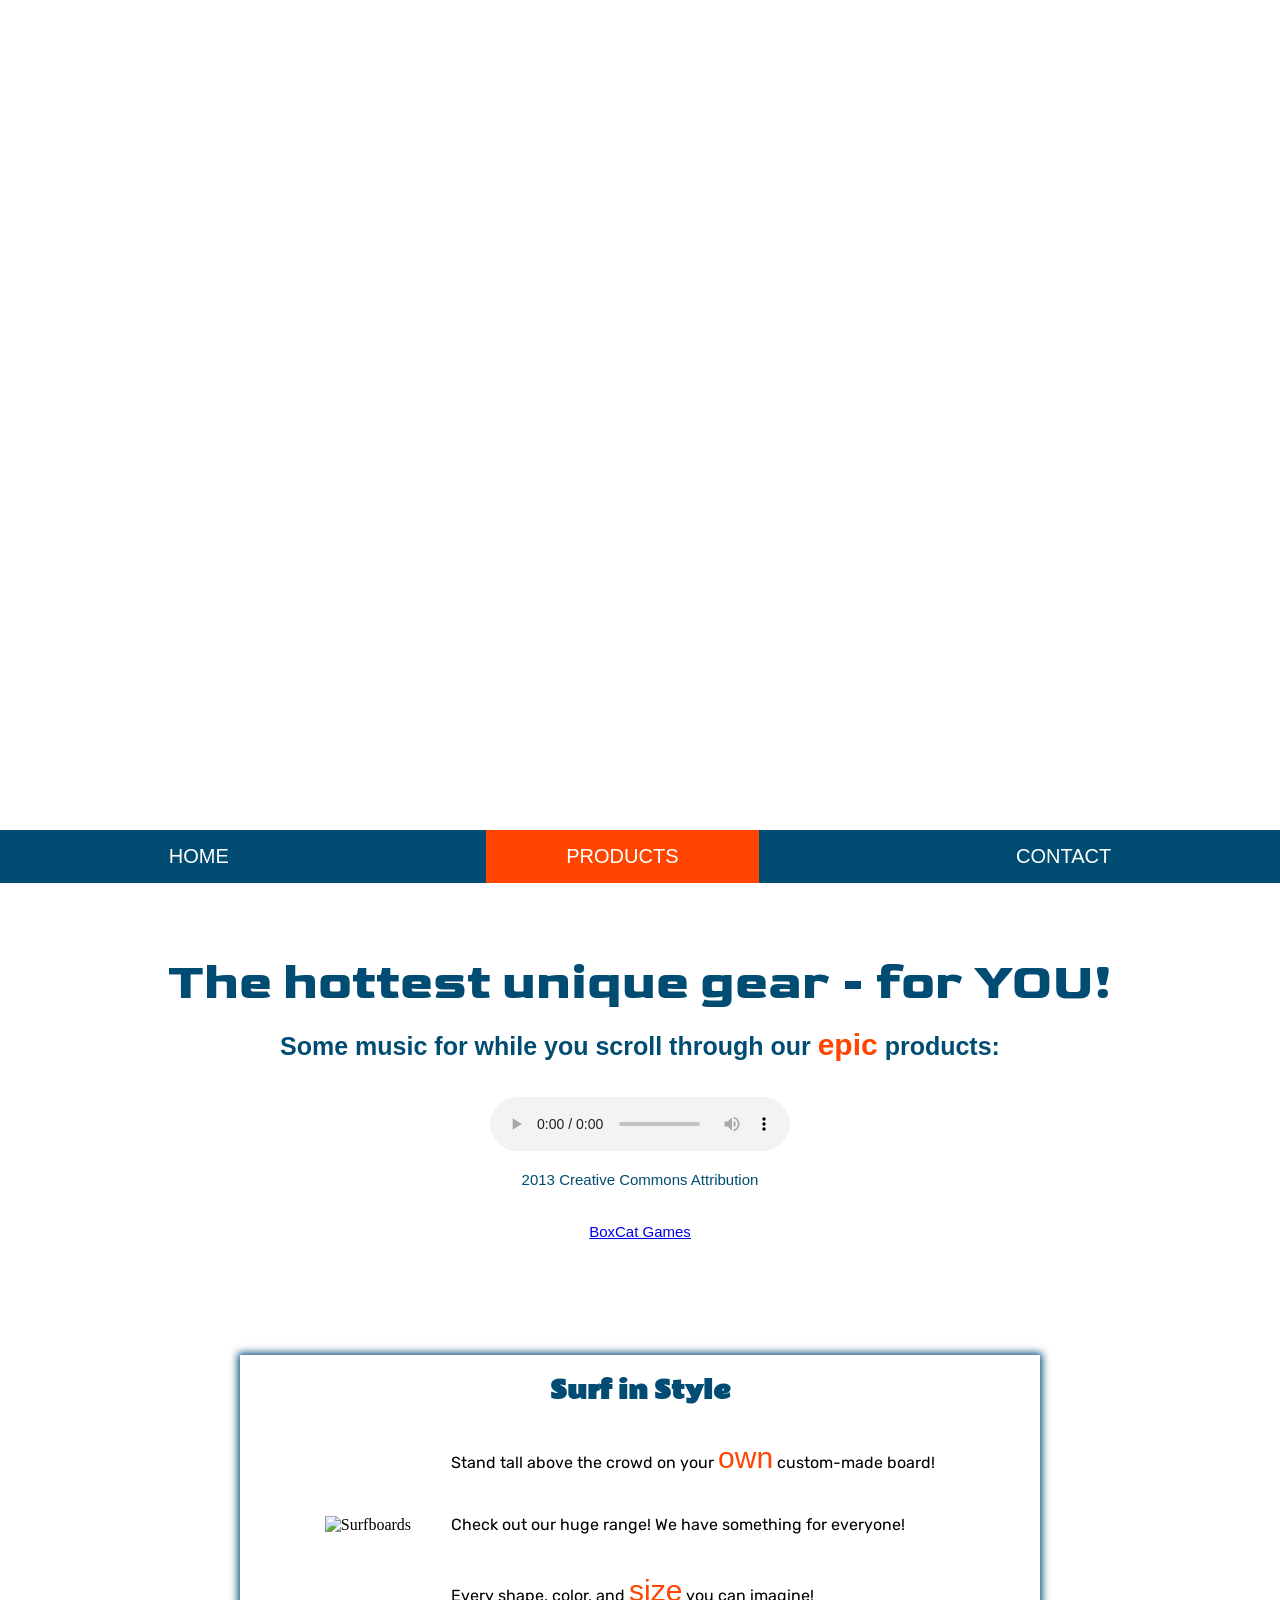
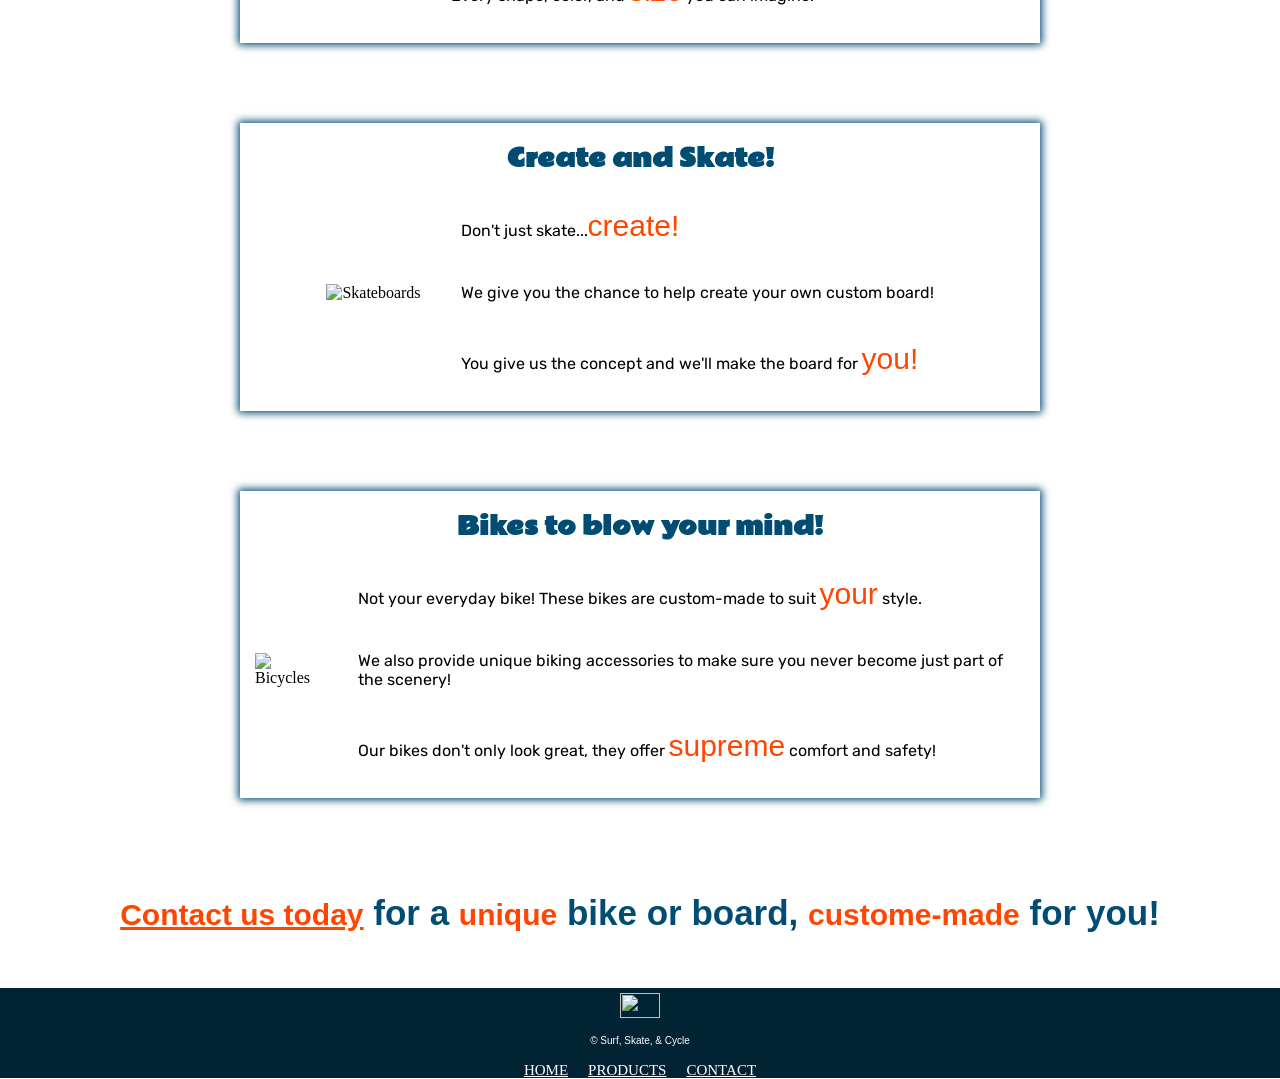
==== products.html @ d7ff6863 "Add files via upload" ====
<!DOCTYPE html>
<head>
  <meta
  name="description"
  content="SSC's products and options"
  />
  <meta name="author" content="Niyosha Chichgar" />
  <link href="style.css" rel="stylesheet" />
  <title>Surf, Skate, & Cycle - Products</title>
  <link rel="preconnect" href="https://fonts.googleapis.com">
<link rel="preconnect" href="https://fonts.gstatic.com" crossorigin>
<link href="https://fonts.googleapis.com/css2?family=Goldman:wght@400;700&family=Raleway:ital,wght@0,100..900;1,100..900&family=Rammetto+One&family=Rubik:ital,wght@0,300..900;1,300..900&family=Slackey&display=swap" rel="stylesheet">

</head>

<body>
  <header></header>

  <ul class="navbar">
    <li><a href="index.html">Home</a></li>
    <li><a href="products.html" class="current">Products</a></li>
    <li><a href="contact.html">Contact</a></li>
  </ul>
  <!-- Heading -->
  <h1>The hottest unique gear - for YOU!</h1>

  <!-- Audio Source -->

  <p class="audio_p">Some music for while you scroll through our <span>epic</span> products:</p>
  
  <div id="audio">
    <audio controls preload="metadata">
      <source
        src="audio/epic_song.mp3"
        type="audio/mpeg"
      />
      <source
        src="audio/epic_song.ogg"
        type="audio/ogg"
      />
      Sorry, your browser does not support the audio tag
    </audio>
    <p>2013 Creative Commons Attribution</p>
    <p><a href="http://box-cat.com">BoxCat Games</a></p>
  </div>
  <!-- Sub-heading 1 -->
  <section>
  <div id="sub_head_1">
    <h2>Surf in Style</h2>
      <div id="sub_head_1_content">
        <div id="img_attr">
          <img src="images/surf.jpg" alt="Surfboards" />
        </div>
          <ul>
           <li>Stand tall above the crowd on your <span>own</span> custom-made board!</li>
           <li>Check out our huge range! We have something for everyone!</li>
           <li>Every shape, color, and <span>size</span> you can imagine!</li>
          </ul>
      </div>
    </div>
  <section>

  <!-- Sub-heading 2 -->
  <section>
    <div id="sub_head_2">
      <h2>Create and Skate!</h2>
      <div id="sub_head_2_content">
        <img src="images/skate.jpg" alt="Skateboards" />
        <ul>
          <li>Don't just skate...<span>create!</span></li>
          <li>We give you the chance to help create your own custom board!</li>
          <li>You give us the concept and we'll make the board for <span>you!</span></li>
        </ul>
      </div>
    </div>
  </section>

  <!-- Sub-heading 2 -->

  <section>
    <div id="sub_head_3">
      <h2>Bikes to blow your mind!</h2>
      <div id="sub_head_3_content">
        <img src="images/cycle.jpg" alt="Bicycles" />
        <ul>
          <li>Not your everyday bike! These bikes are custom-made to suit <span>your</span> style.</li>
          <li>We also provide unique biking accessories to make sure you never become just part of the scenery!</li>
          <li>Our bikes don't only look great, they offer <span>supreme</span> comfort and safety!</li>
        </ul>
      </div>
    </div>
  </section>


<p class="contact_link"><a href="contact.html"><span>Contact us today</span></a> for a <span>unique</span> bike or board, <span>custome-made</span> for you!</p>


<footer>
  <img src="images/logo_small.png" width="40" height="25"/>
  <p><small>&copy; Surf, Skate, & Cycle</small></p>
  <ul class="footer_links">
    <li><a href="index.html">HOME</a></li>
    <li><a href="products.html">PRODUCTS</a></li>
    <li><a href="contact.html">CONTACT</a></li>
</footer>

</body>
---- style.css ----
/* default */
*,
*::before,
*:after {
  box-sizing: border-box;
  margin: 0;
  padding: 0;
}

/* Header Properties */
header {
  width: 1200px;
  height: 790px;
  background: url(images/logo.png) no-repeat;
  background-position: center;
  background-size: cover;
  margin: auto;
}

/* Default Text & Img Properties */
h1,
h2,
h3,
p {
  font-family: sans-serif;
  color: #004c73;
  text-align: center;
}

h1 {
  padding-top: 30px;
  font-size: 50px;
  font-family: "Goldman", sans-serif;
}

h2 {
  padding-bottom: 10px;
  font-family: "Rammetto One", sans-serif;
}

p {
  padding: 15px;
}

span {
  font-family: "Slackey", sans-serif;
  color: orangered;
  font-size: 30px;
}

/* Navbar Properties */
.navbar {
  display: flex;
  justify-content: space-around;
  align-items: center;
  background-color: #004c73;
  margin: 40px auto 40px auto;
  width: 100%;
  height: 100%;
}

.navbar a {
  text-decoration: none;
  font-size: 20px;
  font-family: sans-serif;
  text-transform: uppercase;
  color: white;
  padding: 15px 80px;
  display: block;
}

.navbar a:hover {
  color: white;
  background-color: #0c79b0;
}

.navbar li {
  list-style: none;
}

.current {
  color: white;
  background-color: orangered;
}

/* Home Page */
#intro-text {
  display: flex;
  justify-content: center;
  align-items: center;
  flex-direction: column;
  gap: auto;
  font-size: 60px;
  font-family: "Rammetto One", sans-serif;
  font-weight: bold;
  gap: auto;
  margin-bottom: 25px;
  color: #022333;
}

.intro {
  font-size: 110px;
  margin-bottom: 100px;
}

/* Span Class is used for the span elements on the home page only */
.span {
  font-family: "Slackey", sans-serif;
  color: orangered;
  font-size: 70px;
}

.products_link {
  margin: 100px auto;
}

.products_link a {
  color: orangered;
}

/* Products Page */

.img_attr {
  display: flex;
  justify-content: left;
  text-align: center;
  flex-direction: column;
  font-size: 5px;
}

/* Audio */
#audio {
  display: flex;
  justify-content: center;
  align-items: center;
  padding: 20px;
  flex-direction: column;
  font-size: 15px;
  gap: 5px;
}

.audio_p {
  font-weight: bold;
  font-size: 25px;
}

/* Sub-Head 1 */
#sub_head_1 {
  display: flex;
  justify-content: center;
  align-items: center;
  flex-direction: column;
  margin: 80px auto;
  padding: 15px;
  width: 800px;
  height: auto;
  box-shadow: 0px 0px 8px 2px #004c73;
}

#sub_head_1_content {
  display: flex;
  justify-content: center;
  align-items: center;
  gap: 20px;
  list-style-type: none;
}

#sub_head_1_content li {
  list-style-type: none;
  padding: 20px;
  font-family: "Rubik", sans-serif;
}

/* Sub-Head 2 */
#sub_head_2 {
  display: flex;
  justify-content: center;
  align-items: center;
  flex-direction: column;
  margin: 80px auto;
  padding: 15px;
  width: 800px;
  height: auto;
  box-shadow: 0px 0px 8px 2px #004c73;
}

#sub_head_2_content {
  display: flex;
  justify-content: center;
  align-items: center;
  gap: 20px;
  list-style-type: none;
}

#sub_head_2_content li {
  list-style-type: none;
  padding: 20px;
  font-family: "Rubik", sans-serif;
}

/* Sub-Head 3 */
#sub_head_3 {
  display: flex;
  justify-content: center;
  align-items: center;
  flex-direction: column;
  margin: 80px auto;
  padding: 15px;
  width: 800px;
  height: auto;
  box-shadow: 0px 0px 8px 2px #004c73;
}

#sub_head_3_content {
  display: flex;
  justify-content: center;
  align-items: center;
  gap: 20px;
  list-style-type: none;
}

#sub_head_3_content li {
  list-style-type: none;
  padding: 20px;
  font-family: "Rubik", sans-serif;
}

.contact_link {
  font-size: 35px;
  font-weight: bold;
  margin-bottom: 40px;
}

.contact_link a {
  color: orangered;
  font-weight: bold;
  margin-bottom: 40px;
}

/* Contact Page */

.contact_title {
  font-size: 100px;
}

.contact_p {
  margin: 40px;
  font-family: "Rammetto One", sans-serif;
  font-size: 30px;
}

table {
  background-color: #004c73;
  box-shadow: 0px 0px 8px 2px #004c73;
  margin: 100px auto 100px auto;
  width: 1200px;
  height: 450px;
}

thead {
  height: 30px;
  color: white;
  font-family: "Rubik", sans-serif;
}

td {
  padding: 6px;
  background-color: white;
  text-align: center;
  color: #0c79b0;
  font-weight: bold;
}

/* Footer */
footer {
  display: flex;
  justify-content: center;
  align-items: center;
  flex-direction: column;
  padding-top: 25px;
  margin-top: auto;
  padding-bottom: 20px;
  width: 100%;
  background-color: #022333;
  height: 80px;
  background-size: auto;
  font-size: 12px;
  text-decoration: none;
  min-height: 10vh;
  box-shadow: none;
}

small {
  color: white;
}

.footer_links {
  display: flex;
  justify-content: center;
  align-items: center;
  gap: 20px;
  list-style-type: none;
  margin-top: auto;
  font-size: 15px;
}

.footer_links a {
  color: white;
}
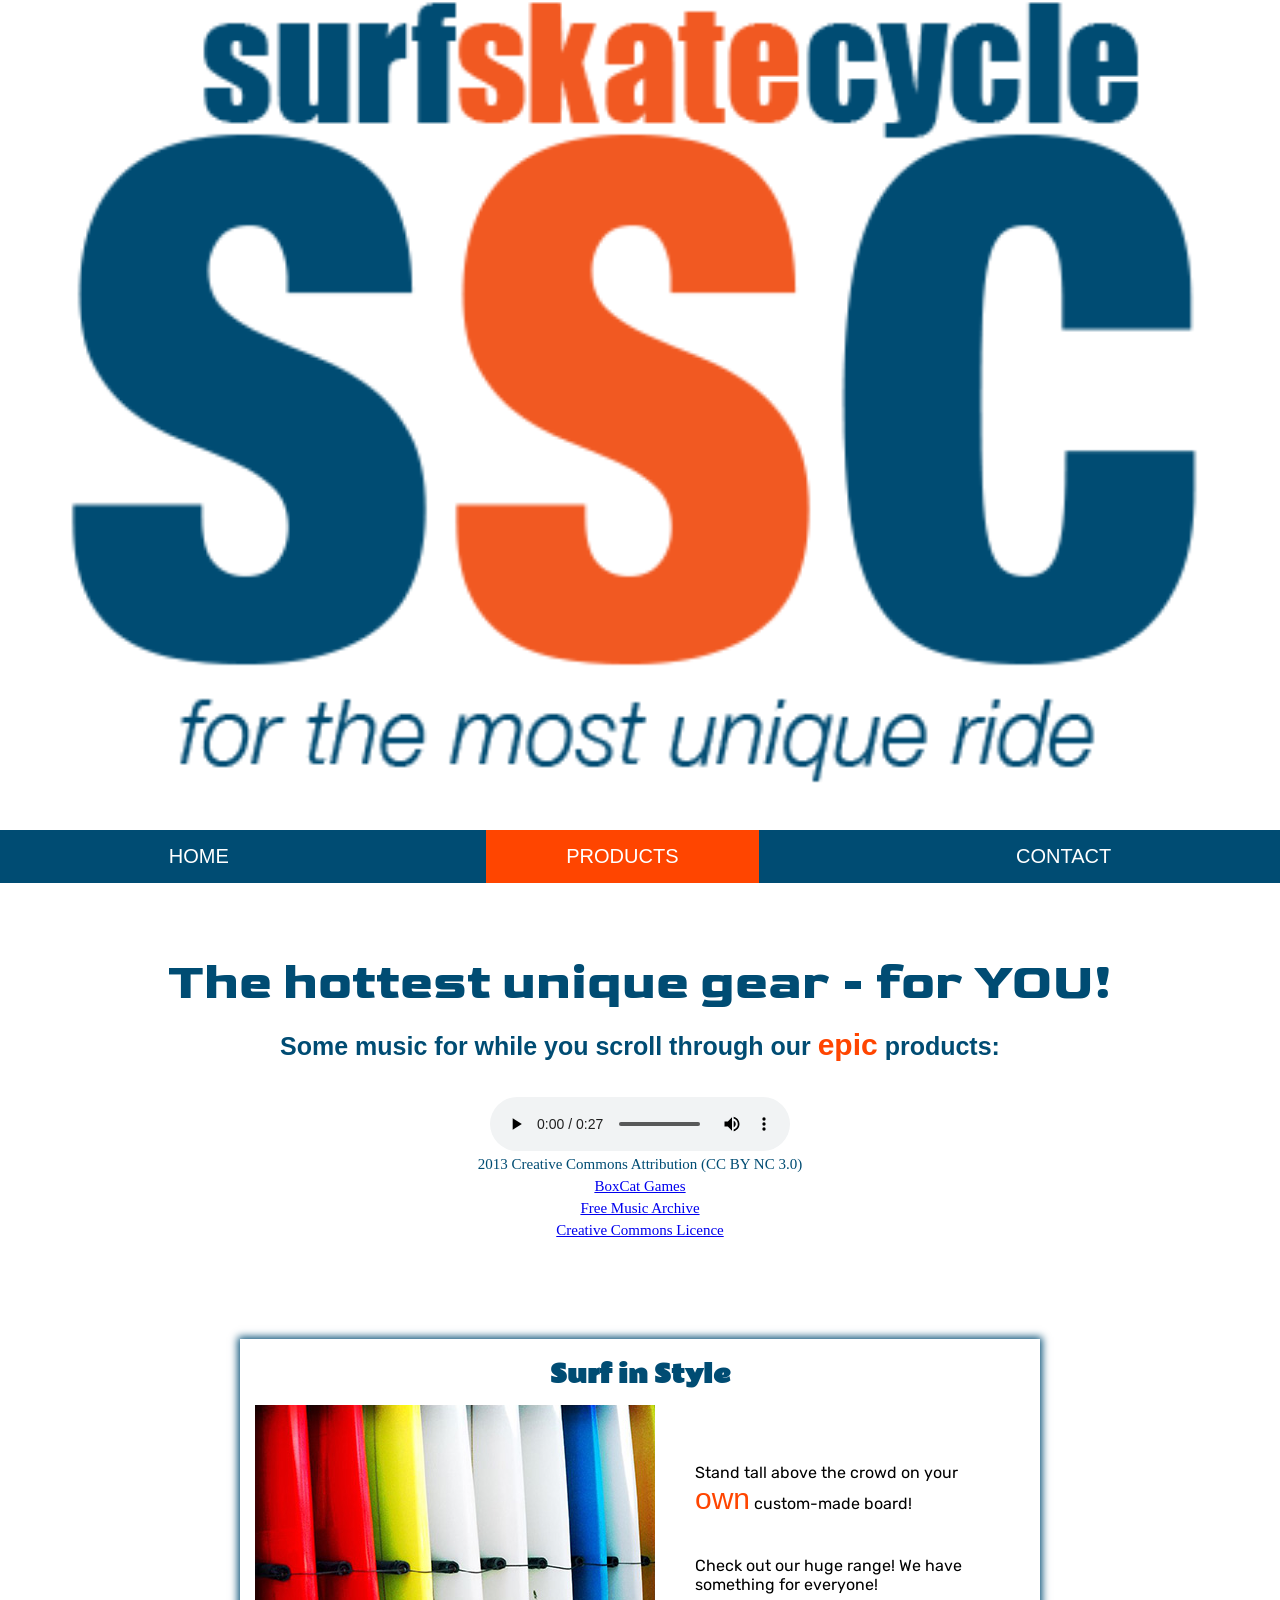
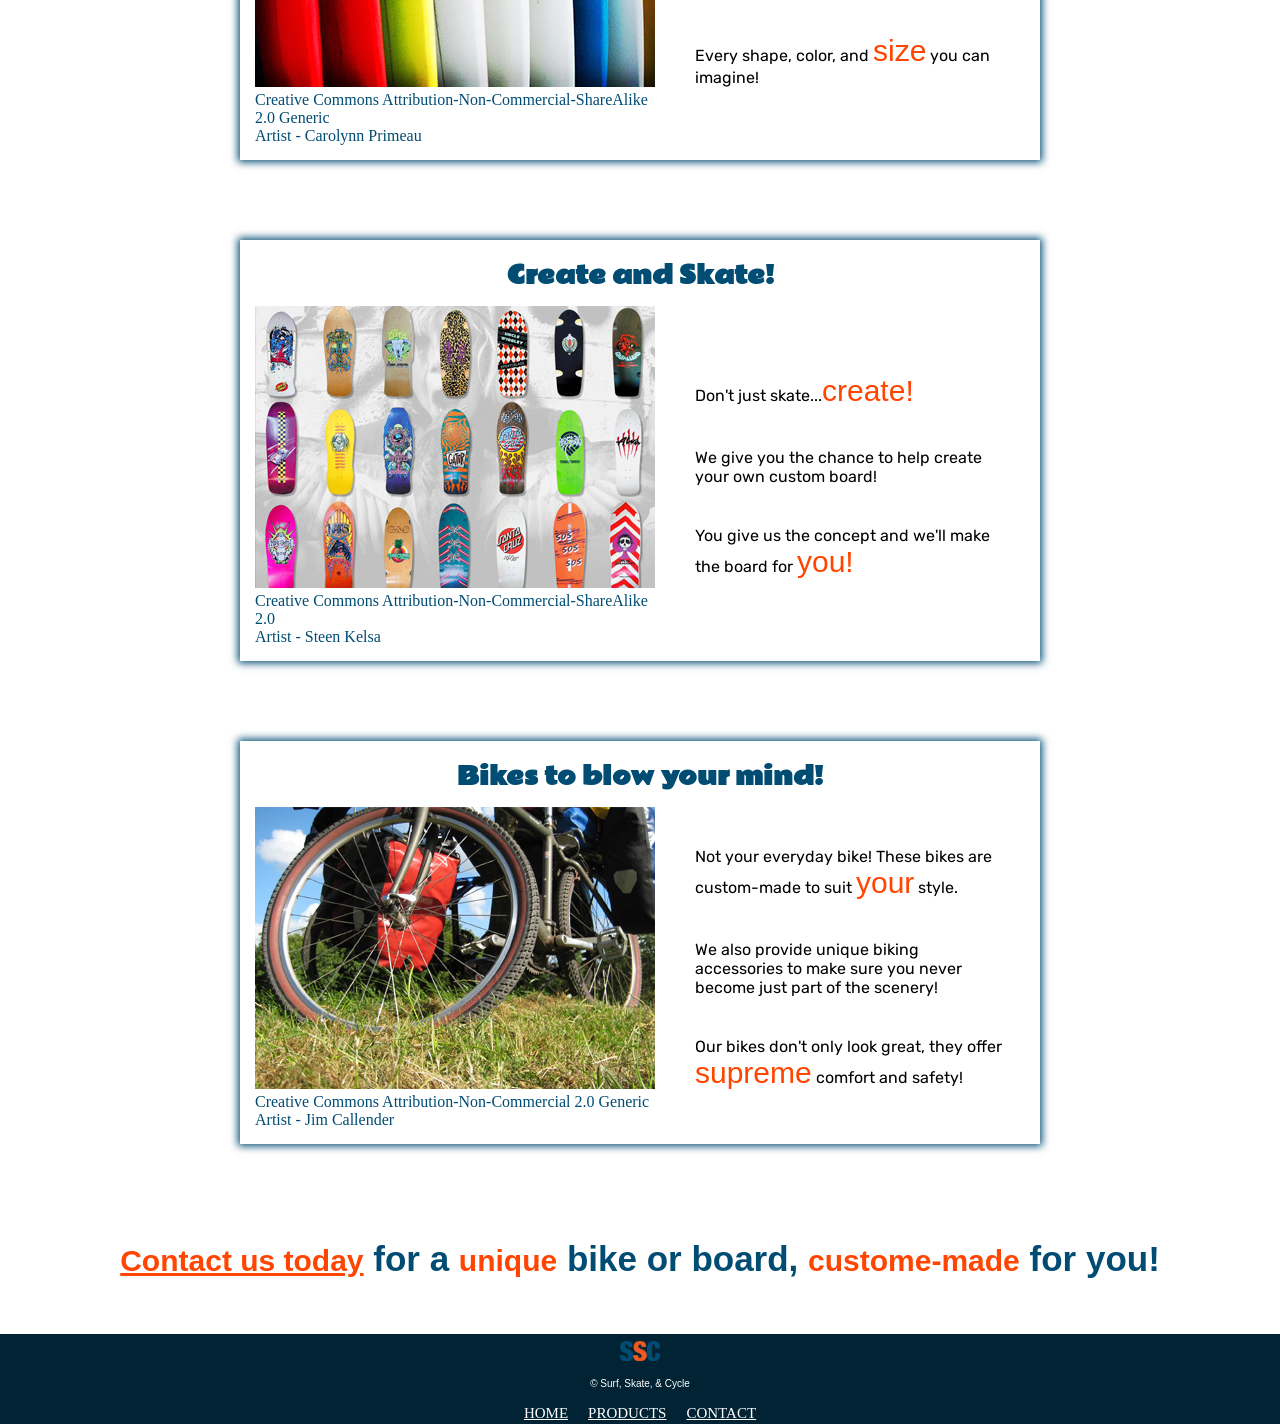
==== commit cd5ddf06: "Add files via upload" ====
--- a/products.html
+++ b/products.html
@@ -40,8 +40,10 @@
       />
       Sorry, your browser does not support the audio tag
     </audio>
-    <p>2013 Creative Commons Attribution</p>
-    <p><a href="http://box-cat.com">BoxCat Games</a></p>
+    <figcaption>2013 Creative Commons Attribution (CC BY NC 3.0)</figcaption>
+    <figcaption><a href="http://box-cat.com">BoxCat Games</a></figcaption>
+    <figcaption><a href="http://freemusicarchive.org">Free Music Archive</a></figcaption>
+    <figcaption><a href="https://creativecommons.org/licenses/by/3.0/">Creative Commons Licence</a></figcaption>
   </div>
   <!-- Sub-heading 1 -->
   <section>
@@ -50,6 +52,8 @@
       <div id="sub_head_1_content">
         <div id="img_attr">
           <img src="images/surf.jpg" alt="Surfboards" />
+          <figcaption>Creative Commons Attribution-Non-Commercial-ShareAlike 2.0 Generic</figcaption>
+          <figcaption>Artist - Carolynn Primeau</figcaption>
         </div>
           <ul>
            <li>Stand tall above the crowd on your <span>own</span> custom-made board!</li>
@@ -65,7 +69,11 @@
     <div id="sub_head_2">
       <h2>Create and Skate!</h2>
       <div id="sub_head_2_content">
+        <div id="img_attr">
         <img src="images/skate.jpg" alt="Skateboards" />
+        <figcaption>Creative Commons Attribution-Non-Commercial-ShareAlike 2.0</figcaption>
+        <figcaption>Artist - Steen Kelsa</figcaption>
+      </div>
         <ul>
           <li>Don't just skate...<span>create!</span></li>
           <li>We give you the chance to help create your own custom board!</li>
@@ -81,7 +89,11 @@
     <div id="sub_head_3">
       <h2>Bikes to blow your mind!</h2>
       <div id="sub_head_3_content">
+        <div id="img_attr">
         <img src="images/cycle.jpg" alt="Bicycles" />
+        <figcaption>Creative Commons Attribution-Non-Commercial 2.0 Generic</figcaption>
+        <figcaption>Artist - Jim Callender</figcaption>
+      </div>
         <ul>
           <li>Not your everyday bike! These bikes are custom-made to suit <span>your</span> style.</li>
           <li>We also provide unique biking accessories to make sure you never become just part of the scenery!</li>
--- a/style.css
+++ b/style.css
@@ -48,6 +48,9 @@
   font-size: 30px;
 }
 
+figcaption {
+  color: #004c73;
+}
 /* Navbar Properties */
 .navbar {
   display: flex;
